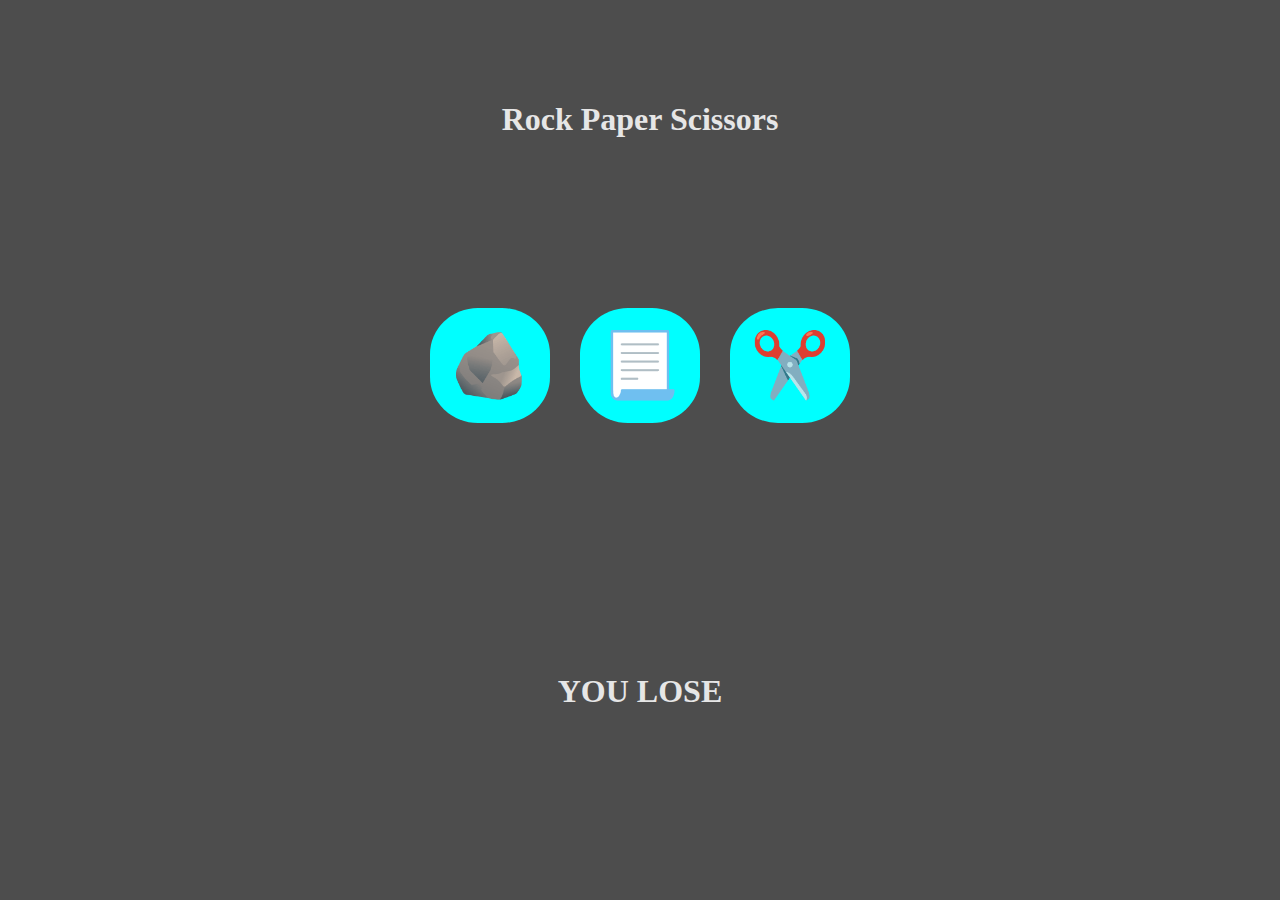
==== Rock_Paper_Scissor/index.html @ 48d9ed55 "Added Rock_paper_scissors" ====
<!DOCTYPE html>
<html lang="en">
<head>
    <meta charset="UTF-8">
    <meta name="viewport" content="width=device-width, initial-scale=1.0">
    <title>Rock Paper Scissor</title>
    <link rel="stylesheet" href="style.css">
</head>
<body>
    <div class="MainB">
        <h1> Rock Paper Scissors </h1>
        <div id="butbox">
            <button class="opkey">🪨</button>
            <button class="opkey">📃</button>
            <button class="opkey">✂️</button>
        </div>
        <h2 id="player"></h2>
        <h2 id="computer"></h2>
        <h1 id="result"> YOU LOSE </h1>
    </div>
    <script src="index.js"></script>
</body>
</html>
---- Rock_Paper_Scissor/style.css ----
body{
    background-color: hsl(0, 0%, 30%);
    margin: none;
}
.MainB{
    display: flex;
    flex-direction: column;
    transition: 1.5s;
}

h1{
    display: flex;
    justify-content: center;
    align-items: center;
    height: 20vh;
    color: hsl(0, 0%, 90%);
    font-size: 2rem;
}

h2{
    display: flex;
    justify-content: center;
    align-items: center;
    color:hsl(60, 100%, 70%);
    font-size: 1.5rem;
}

#butbox{
    display: flex;
    justify-content: center;
    gap: 30px;
    align-items: center;
    height: 30vh;
}

.opkey{
    border: none;
    background-color: aqua;
    font-size: 4em;
    padding: 20px;
    border-radius: 40%;
    transition: 0.8ms;
    cursor: pointer;
}

.opkeyhover{
    background-color: hsl(180, 100%, 80%);
    transform: scale(1.1);
}

.opkeyclick{
    transform: scale(0.9);
}

.winbg{
    background-color: hsl(120, 97%, 27%);
}

.losebg{
    background-color: hsl(9, 100%, 40%);
}
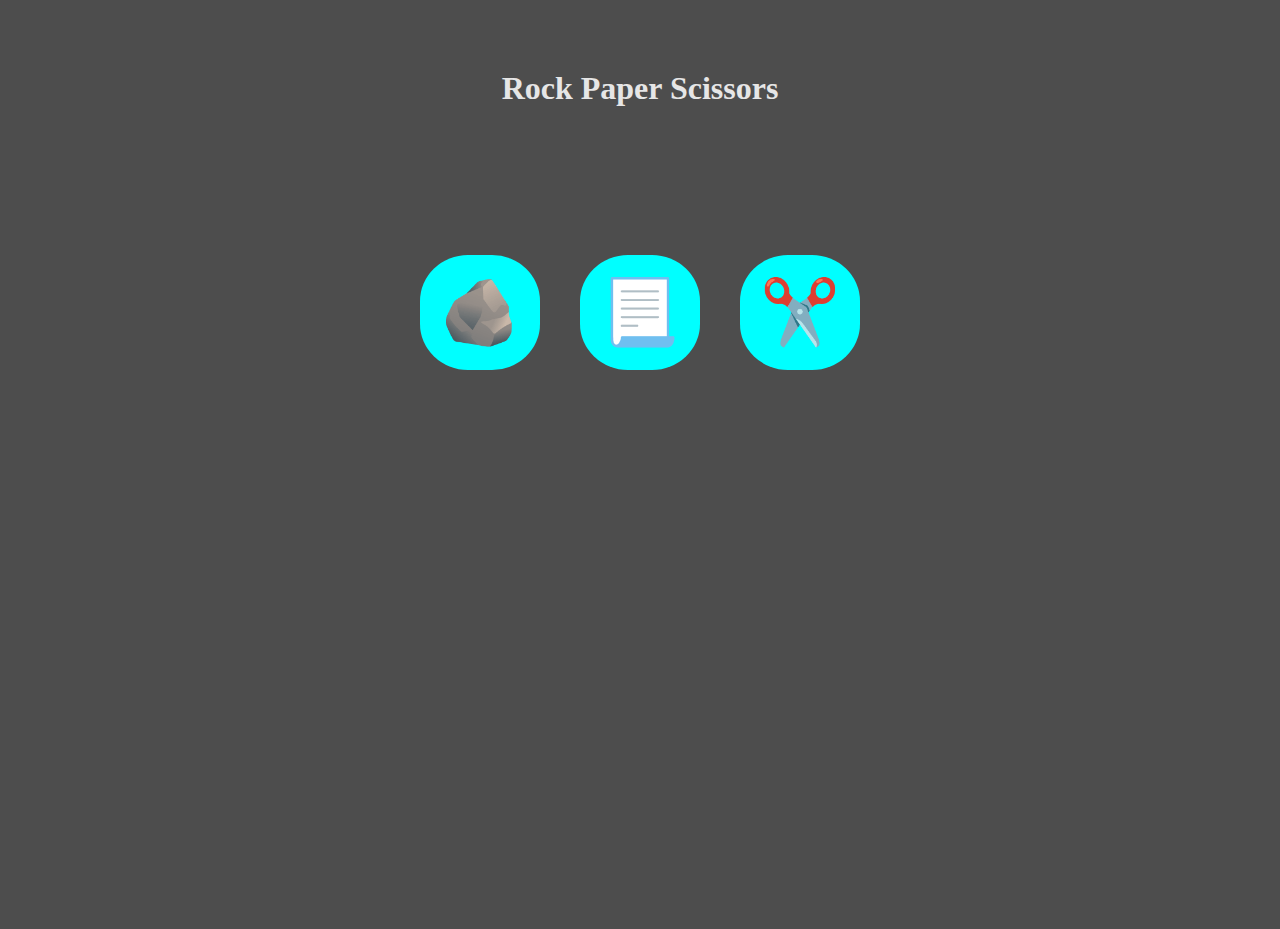
==== commit 4b2b9a30: "Added rock_paper_scissors" ====
--- a/Rock_Paper_Scissor/index.html
+++ b/Rock_Paper_Scissor/index.html
@@ -14,9 +14,12 @@
             <button class="opkey">📃</button>
             <button class="opkey">✂️</button>
         </div>
-        <h2 id="player"></h2>
-        <h2 id="computer"></h2>
-        <h1 id="result"> YOU LOSE </h1>
+
+        <div id="resbox">
+            <h1 id="compchoicetext"></h1>
+            <p id="computer"></p>
+        </div>
+        <h1 id="result"></h1>
     </div>
     <script src="index.js"></script>
 </body>
--- a/Rock_Paper_Scissor/style.css
+++ b/Rock_Paper_Scissor/style.css
@@ -3,16 +3,15 @@
     margin: none;
 }
 .MainB{
-    display: flex;
-    flex-direction: column;
     transition: 1.5s;
+    height: 100vh;
 }
 
 h1{
     display: flex;
     justify-content: center;
     align-items: center;
-    height: 20vh;
+    height: 15vh;
     color: hsl(0, 0%, 90%);
     font-size: 2rem;
 }
@@ -28,7 +27,7 @@
 #butbox{
     display: flex;
     justify-content: center;
-    gap: 30px;
+    gap: 40px;
     align-items: center;
     height: 30vh;
 }
@@ -50,6 +49,23 @@
 
 .opkeyclick{
     transform: scale(0.9);
+    background-color: hsl(0, 0%, 25%);
+}
+
+#resbox{
+    display: flex;
+    justify-content: center;
+    gap: 10px;
+    align-items: center;
+}
+#computer{
+    border: none;
+    background-color: aqua;
+    font-size: 4em;
+    /* padding: 20px; */
+    border-radius: 40%;
+    transition: 0.8s;
+    cursor: pointer;
 }
 
 .winbg{
